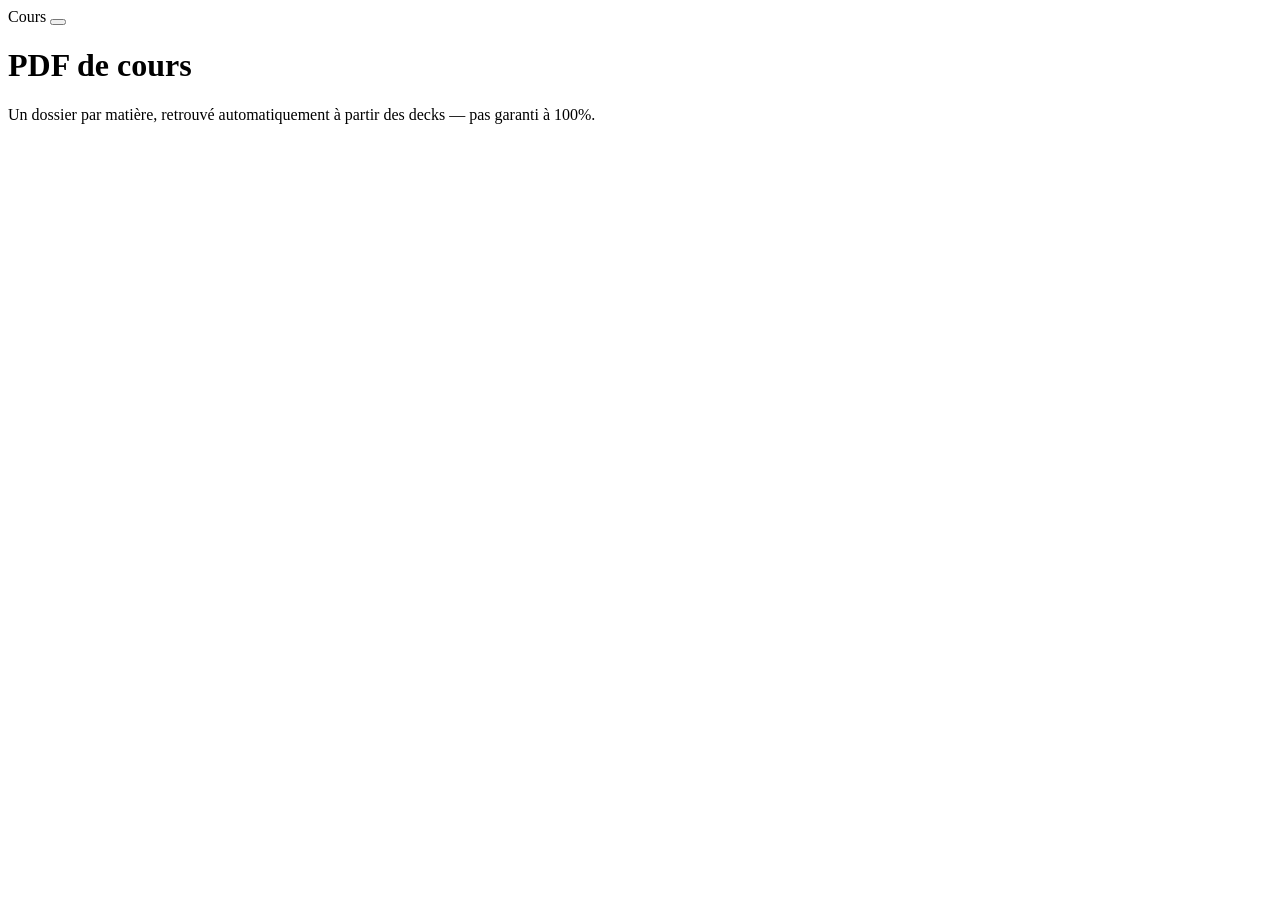
==== backend/static/courses.html @ 9ccbee5f "feat(ui): Cours screen listing matched course PDFs (Batch 3) New header entry point (icon "doc", alo" ====
<!DOCTYPE html>
<html lang="fr">
<head>
  <meta charset="UTF-8">
  <meta name="viewport" content="width=device-width, initial-scale=1.0, viewport-fit=cover, maximum-scale=1.0, user-scalable=no">
  <title>Cours — Flashcard Companion</title>
  <link rel="stylesheet" href="/style.css">
  <script src="/common.js" defer></script>
</head>
<body>
  <div class="app">
    <header class="app-header">
      <a class="icon-btn" href="/" aria-label="Retour" id="back-btn"></a>
      <span class="mono">Cours</span>
      <button class="theme-toggle" data-theme-icon aria-label="Thème" onclick="toggleTheme()"></button>
    </header>

    <h1 class="screen-title">PDF de cours</h1>
    <p class="screen-sub">Un dossier par matière, retrouvé automatiquement à partir des decks — pas garanti à 100%.</p>

    <div id="courses-list"></div>
  </div>

  <script src="/courses.js" defer></script>
</body>
</html>
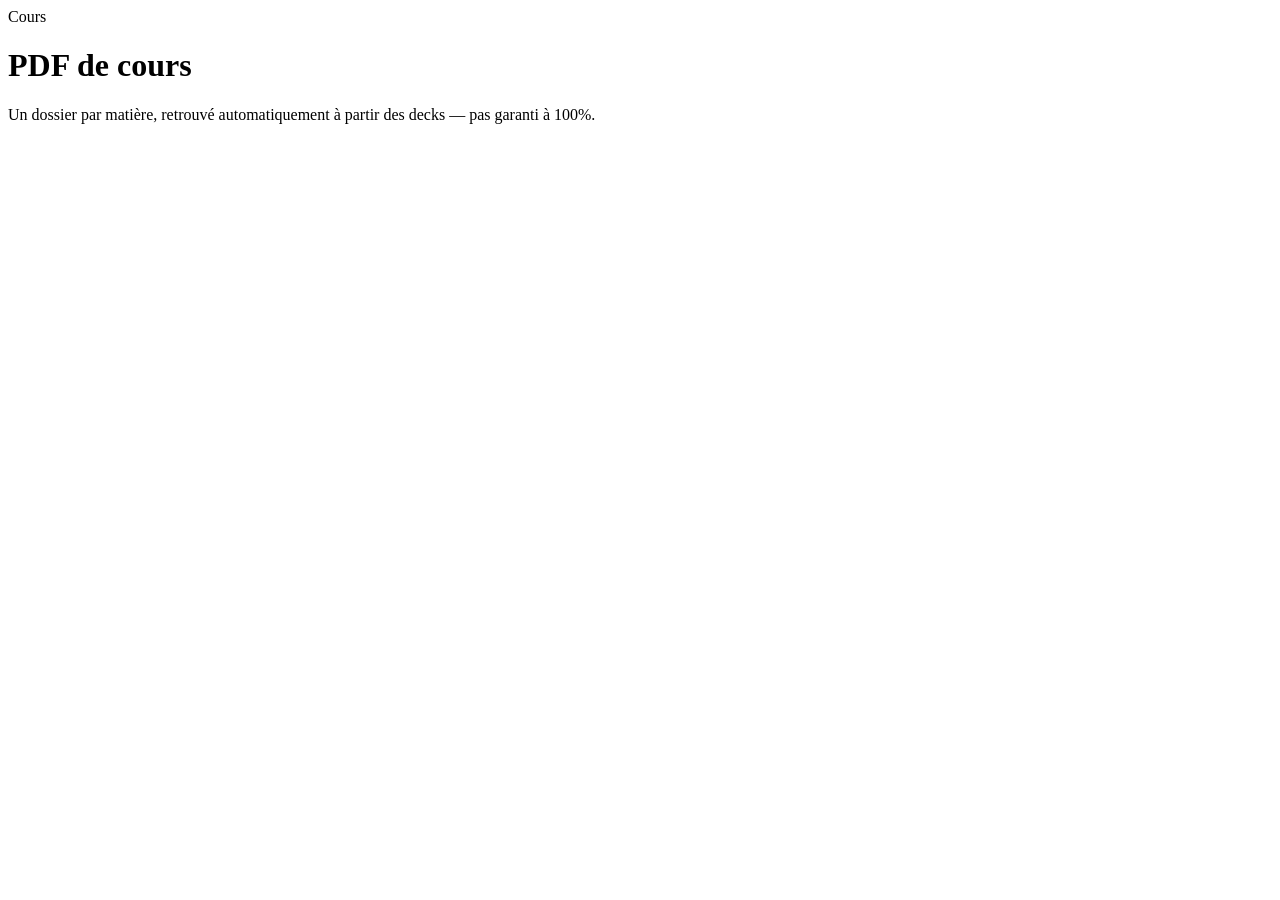
==== commit 14f105a9: "feat(ui): responsive header + hamburger menu + FR/EN i18n (UI & AI) Header: replace the overflowing " ====
--- a/backend/static/courses.html
+++ b/backend/static/courses.html
@@ -4,19 +4,21 @@
   <meta charset="UTF-8">
   <meta name="viewport" content="width=device-width, initial-scale=1.0, viewport-fit=cover, maximum-scale=1.0, user-scalable=no">
   <title>Cours — Flashcard Companion</title>
+  <link rel="icon" href="/favicon.svg" type="image/svg+xml">
   <link rel="stylesheet" href="/style.css">
+  <script src="/i18n.js" defer></script>
   <script src="/common.js" defer></script>
 </head>
 <body>
   <div class="app">
     <header class="app-header">
-      <a class="icon-btn" href="/" aria-label="Retour" id="back-btn"></a>
-      <span class="mono">Cours</span>
-      <button class="theme-toggle" data-theme-icon aria-label="Thème" onclick="toggleTheme()"></button>
+      <a class="icon-btn" href="/" aria-label="Retour" data-i18n-attr="aria-label:common.back" id="back-btn"></a>
+      <span class="mono" data-i18n="nav.courses">Cours</span>
+      <div id="menu-mount"></div>
     </header>
 
-    <h1 class="screen-title">PDF de cours</h1>
-    <p class="screen-sub">Un dossier par matière, retrouvé automatiquement à partir des decks — pas garanti à 100%.</p>
+    <h1 class="screen-title" data-i18n="courses.title">PDF de cours</h1>
+    <p class="screen-sub" data-i18n="courses.sub">Un dossier par matière, retrouvé automatiquement à partir des decks — pas garanti à 100%.</p>
 
     <div id="courses-list"></div>
   </div>
